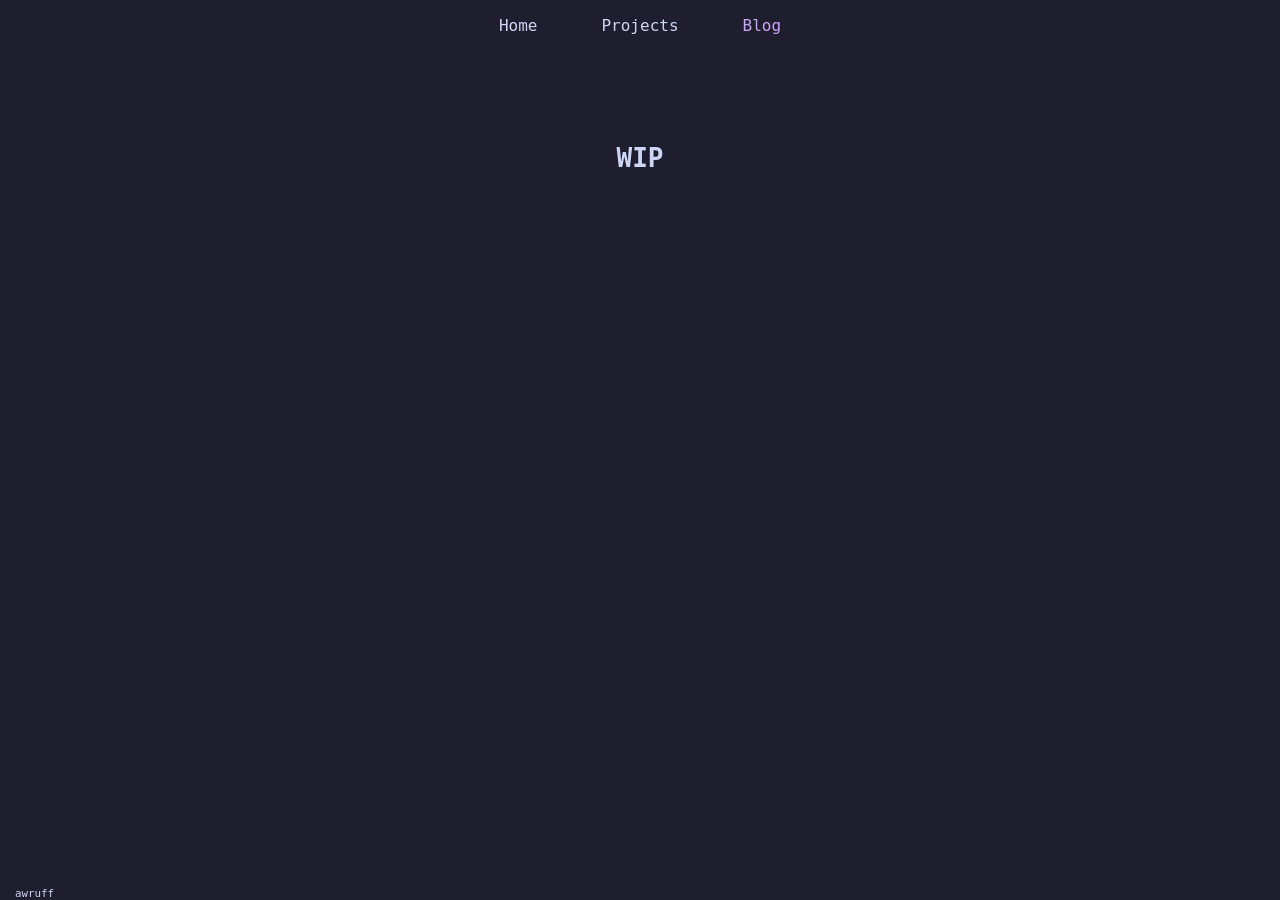
==== blog.html @ 633eda6f "New site! Inspired by sery" ====
<!DOCTYPE html>
<html lang="en">
<head>
    <meta charset="UTF-8">
    <title>Blog</title>
    <link rel="stylesheet" href="styles.css">
</head>
<body>
<div id="navbar">
    <div class="container">
        <div id="nav-menu">
            <a class="nav-item" href="/">Home</a>
            <a class="nav-item" href="/projects.html">Projects</a>
            <a class="nav-item active" href="/blog.html">Blog</a>
        </div>
    </div>
</div>
<div id="content">
    <div id="blog" class="container">
        <h1>WIP</h1>
    </div>
</div>
<div id="footer" class="container-full">
    <small id="tiny">awruff</small>
</div>
</body>
</html>
---- styles.css ----
:root {
    --text: #cdd6f4;
    --blue: #89b4fa;
    --base: #1e1e2e;
    --subtext: #bac2de;
    --sky: #89dceb;
    --red: #f38ba8;
    --peach: #fab387;
    --sapphire: #74c7ec;
    --mauve: #cba6f7;
    --yellow: #f9e2af;
    --surface: #313244;
    --green: #a6e3a1;
    --maroon: #eba0ac;
}

body {
    margin: 0;
    display: flex;
    flex-direction: column;
    justify-content: flex-start;
    min-height: 100vh;
    font-family: "JetBrainsMono NF", monospace;
    color: var(--text);
    background-color: var(--base);
    font-size: small;
}

* {
    box-sizing: border-box;
}

p, ul, ol, dl, h1, h2, h3, h4, h5, h6 {
    margin-top: 0;
    margin-bottom: .5rem;
}

.container {
    padding: 0 15px;
    margin-right: auto;
    margin-left: auto;
    width: 100%;
    max-width: 690px;
    display: flex;
    flex-direction: column;
    justify-content: center;
    align-items: center;
}

.box {
    padding: 15px;
    border: 0.5rem dotted var(--text);
}

#navbar {
    padding: 0;
    display: flex;
    flex-direction: column;
    justify-content: center;
    align-items: center;
}

#nav-menu {
    display: flex;
    flex-direction: row !important;
    justify-content: flex-start;
    align-items: center;
    width: auto !important;
}

#content {
    margin-top: 6rem;
}

.grid {
    display: grid;
    grid-template-areas:
            "links main main"
            "friends friends friends";
    grid-gap: 1rem;
}

#links {
    grid-area: links;
}

#main {
    grid-area: main;
}

#friends {
    grid-area: friends;
}

.nav-item {
    color: var(--text);
    padding: 1rem 2rem .75rem 2rem;
    text-wrap: nowrap;
    font-size: medium;
    text-rendering: optimizeLegibility;
}

.nav-item.active {
    color: var(--mauve);
}

.nav-item:visited {
    text-decoration: none;
}

.nav-item:hover {
    text-decoration: none;
    color: var(--yellow);
}

#footer {
    margin-top: auto;
    padding-top: 10px;
}

.container-full {
    padding-left: 15px;
    padding-right: 15px;
    width: 100%;
}

ul.no-dot {
  list-style-type: none;
    padding-left: 0;
}

.hover-highlight:hover {
    color: var(--yellow);
}

a {
    text-decoration: none;
    transition: color 0.2s ease-in-out;
}

.friendlink {
    vertical-align: middle;
    margin-right: .3rem;
}

.friendlink > img {
    width: auto;
    max-height: 38px;
    height: 38px;
}

.spaced {
    margin-bottom: 2.5rem;
}

.backgrounded {
    padding: 15px;
    background-color: var(--surface);
}

.projects {
    width: 660px;
    border-color: var(--text);
    padding-bottom: 15px;
    margin-bottom: 50px;
    border-bottom: 0.5rem dotted var(--text);
}

/* Colors */

.blue {
    color: var(--blue);
}

.subtext {
    color: var(--subtext);
}

.sky {
    color: var(--sky);
}

.red {
    color: var(--red);
}

.peach {
    color: var(--peach);
}

.sapphire {
    color: var(--sapphire);
}

.green {
    color: var(--green);
}

.maroon {
    color: var(--maroon);
}
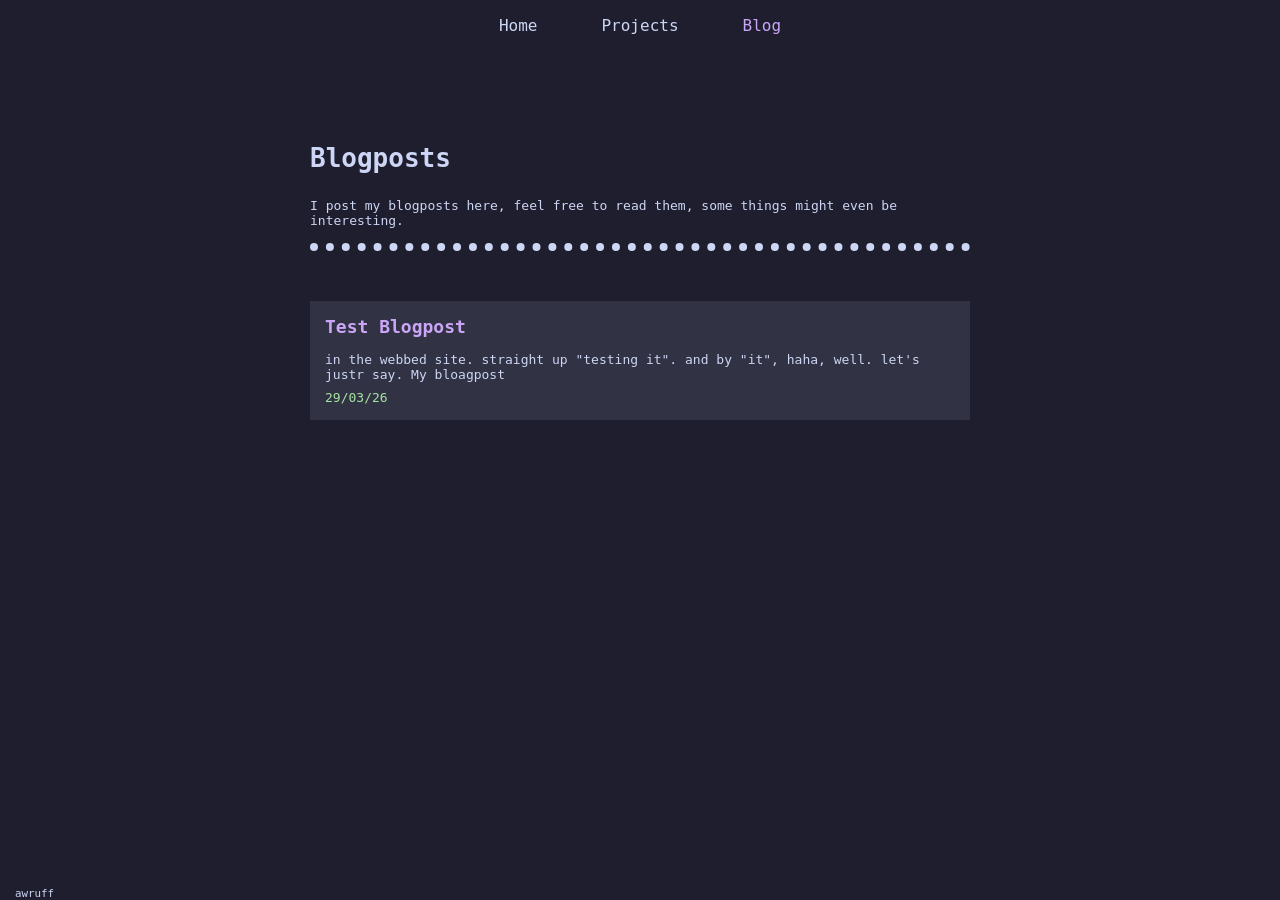
==== commit 22725040: "I guess blogs work now too?" ====
--- a/blog.html
+++ b/blog.html
@@ -4,20 +4,36 @@
     <meta charset="UTF-8">
     <title>Blog</title>
     <link rel="stylesheet" href="styles.css">
+
+    <meta content="My rants" property="og:description" />
+    <meta content="https://mayaqq.dev/blog" property="og:url" />
+    <meta content="#cba6f7" name="theme-color" />
+    <meta name="viewport" content="width=device-width, initial-scale=1">
+    <meta name="darkreader-lock">
+    <link rel="icon" type="image/x-icon" href="assets/pfp.png">
 </head>
 <body>
 <div id="navbar">
     <div class="container">
         <div id="nav-menu">
             <a class="nav-item" href="/">Home</a>
-            <a class="nav-item" href="/projects.html">Projects</a>
-            <a class="nav-item active" href="/blog.html">Blog</a>
+            <a class="nav-item" href="/projects">Projects</a>
+            <a class="nav-item active" href="/blog">Blog</a>
         </div>
     </div>
 </div>
 <div id="content">
-    <div id="blog" class="container">
-        <h1>WIP</h1>
+    <div id="blogs" class="container">
+        <h1 class="blogs">Blogposts</h1>
+        <p class="blogs-desc">I post my blogposts here, feel free to read them, some things might even be interesting.</p>
+        <div id="test-blog" class="spaced backgrounded">
+            <a class="blog-title hover-highlight mauve" href="blog/test.html">Test Blogpost</a>
+            <br>
+            <br>
+            <p>in the webbed site. straight up "testing it". and by "it", haha, well. let's justr say. My bloagpost</p>
+
+            <a class="green">29/03/26</a>
+        </div>
     </div>
 </div>
 <div id="footer" class="container-full">
--- a/styles.css
+++ b/styles.css
@@ -89,6 +89,7 @@
 }
 
 #friends {
+    text-align: center;
     grid-area: friends;
 }
 
@@ -159,13 +160,85 @@
 }
 
 .projects {
-    width: 660px;
+    width: 100%;
     border-color: var(--text);
     padding-bottom: 15px;
     margin-bottom: 50px;
     border-bottom: 0.5rem dotted var(--text);
 }
 
+.blogs {
+    width: 100%;
+    padding-bottom: 15px;
+    margin-bottom: 10px;
+}
+
+.blogs-desc {
+    width: 100%;
+    border-color: var(--text);
+    padding-bottom: 15px;
+    margin-bottom: 50px;
+    border-bottom: 0.5rem dotted var(--text);
+}
+
+.blog-title {
+    font-size: large;
+    font-weight: bold;
+}
+
+.tooltip {
+    color: var(--text);
+    position: absolute;
+    left: 50%;
+    top: -1rem;
+    transform: translate(-50%, -100%);
+    border-radius: 2px;
+    background-color: var(--base);
+    font-size: smaller;
+    padding-bottom: 0.35rem;
+    font-weight: bold;
+    text-wrap: nowrap;
+    z-index: 299;
+}
+
+.tooltip:after {
+    content: ' ';
+    position: absolute;
+    bottom: 0;
+    left: 50%;
+    width: .6rem;
+    height: .6rem;
+    transform: translate(-50%, 50%) rotate(45deg);
+    background-color: var(--base);
+    z-index: 300;
+}
+
+.has-tooltip > .tooltip {
+    display: none;
+}
+
+.has-tooltip:hover > .tooltip {
+    display: block;
+}
+
+.has-tooltip {
+    position: relative;
+}
+
+/* Blog Styling */
+.blogpost-title {
+
+}
+
+.blogpost-desc {
+    padding-top: 10px;
+    width: 100%;
+    border-color: var(--text);
+    padding-bottom: 15px;
+    margin-bottom: 50px;
+    border-bottom: 0.5rem dotted var(--text);
+}
+
 /* Colors */
 
 .blue {
@@ -198,4 +271,8 @@
 
 .maroon {
     color: var(--maroon);
+}
+
+.mauve {
+    color: var(--mauve);
 }
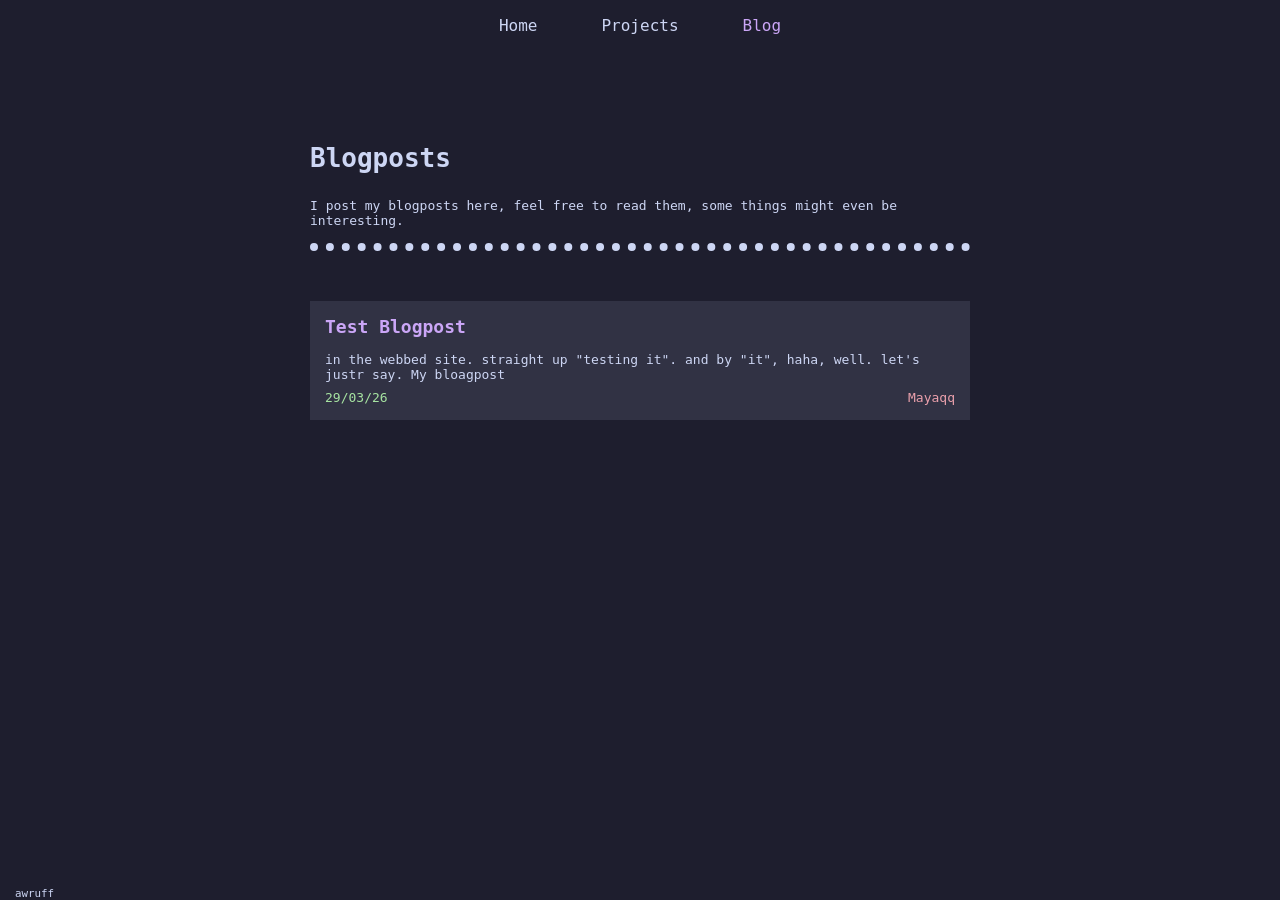
==== commit 0bc4bcef: "blog author!" ====
--- a/blog.html
+++ b/blog.html
@@ -27,12 +27,14 @@
         <h1 class="blogs">Blogposts</h1>
         <p class="blogs-desc">I post my blogposts here, feel free to read them, some things might even be interesting.</p>
         <div id="test-blog" class="spaced backgrounded">
-            <a class="blog-title hover-highlight mauve" href="blog/test.html">Test Blogpost</a>
+            <a class="blog-title hover-highlight mauve" href="blog/test">Test Blogpost</a>
             <br>
             <br>
             <p>in the webbed site. straight up "testing it". and by "it", haha, well. let's justr say. My bloagpost</p>
-
-            <a class="green">29/03/26</a>
+            <div class="blog-attributes">
+                <a class="date green">29/03/26</a>
+                <a class="author maroon">Mayaqq</a>
+            </div>
         </div>
     </div>
 </div>
--- a/styles.css
+++ b/styles.css
@@ -52,6 +52,13 @@
     border: 0.5rem dotted var(--text);
 }
 
+.visitor {
+    justify-content: center;
+    align-items: center;
+    display: flex;
+    flex-direction: column;
+}
+
 #navbar {
     padding: 0;
     display: flex;
@@ -235,8 +242,18 @@
     width: 100%;
     border-color: var(--text);
     padding-bottom: 15px;
-    margin-bottom: 50px;
     border-bottom: 0.5rem dotted var(--text);
+}
+
+.blogpost-text {
+    white-space: pre-wrap;
+}
+
+.blog-attributes {
+    display: flex;
+    flex-direction: row;
+    justify-content: space-between;
+    width: 100%;
 }
 
 /* Colors */
